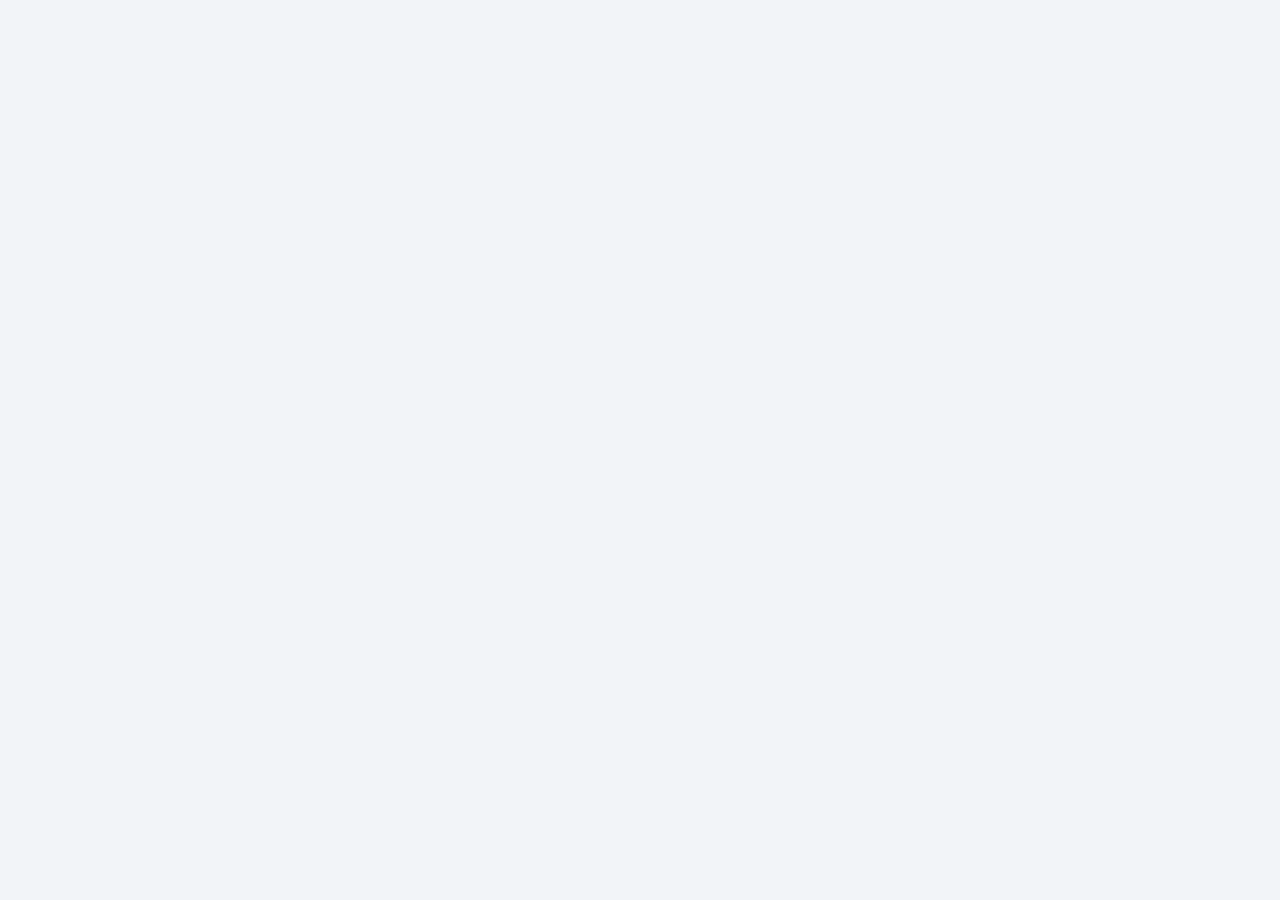
==== index.html @ efec0d98 "init" ====
<!doctype html>
<html lang="ru">
<head>
  <meta charset="UTF-8">
  <meta name="viewport" content="width=device-width, initial-scale=1.0">
  <title>Prototype Template</title>
  <link rel="stylesheet" href="./css/debug/debug-panel.css">
</head>
<body>
  <script src="./scripts/lose-screen.js"></script>
  <script src="./scripts/debug/debug-panel.js"></script>
  <script src="./scripts/debug/debug-hotkey-controller.js"></script>
  <script src="./scripts/main.js"></script>
</body>
</html>
---- css/debug/debug-panel.css ----
html,
body {
  margin: 0;
  padding: 0;
}

body {
  min-height: 100vh;
  font-family: "Open Sans", Arial, sans-serif;
  background: #f2f4f8;
  color: #1a2b47;
}

.app-shell {
  padding: 24px;
}

.app-shell h1 {
  margin: 0 0 8px;
  font-size: 28px;
}

.app-shell p {
  margin: 0;
}

.app-shell kbd {
  border: 1px solid #c3cad8;
  border-bottom-width: 2px;
  border-radius: 6px;
  background: #fff;
  padding: 2px 8px;
}

.debug-panel {
  position: fixed;
  top: 16px;
  right: 16px;
  width: min(240px, calc(100vw - 32px));
  padding: 14px;
  border: 1px solid #c7cfdd;
  border-radius: 12px;
  background: #ffffff;
  box-shadow: 0 12px 32px rgba(21, 34, 58, 0.18);
  opacity: 0;
  transform: translateY(-8px);
  pointer-events: none;
  transition: opacity 0.15s ease, transform 0.15s ease;
  z-index: 100000;
}

.debug-panel.is-visible {
  opacity: 1;
  transform: translateY(0);
  pointer-events: auto;
}

.debug-panel__title {
  font-size: 14px;
  font-weight: 700;
  margin-bottom: 10px;
}

.debug-panel__actions {
  display: grid;
  gap: 8px;
}

.debug-panel__button {
  width: 100%;
  border: 1px solid #a6b4cb;
  border-radius: 8px;
  background: #eef3fb;
  color: #1d2c49;
  font-size: 14px;
  font-weight: 600;
  padding: 8px 10px;
  cursor: pointer;
}

.debug-panel__button:hover {
  background: #e3ebf9;
}
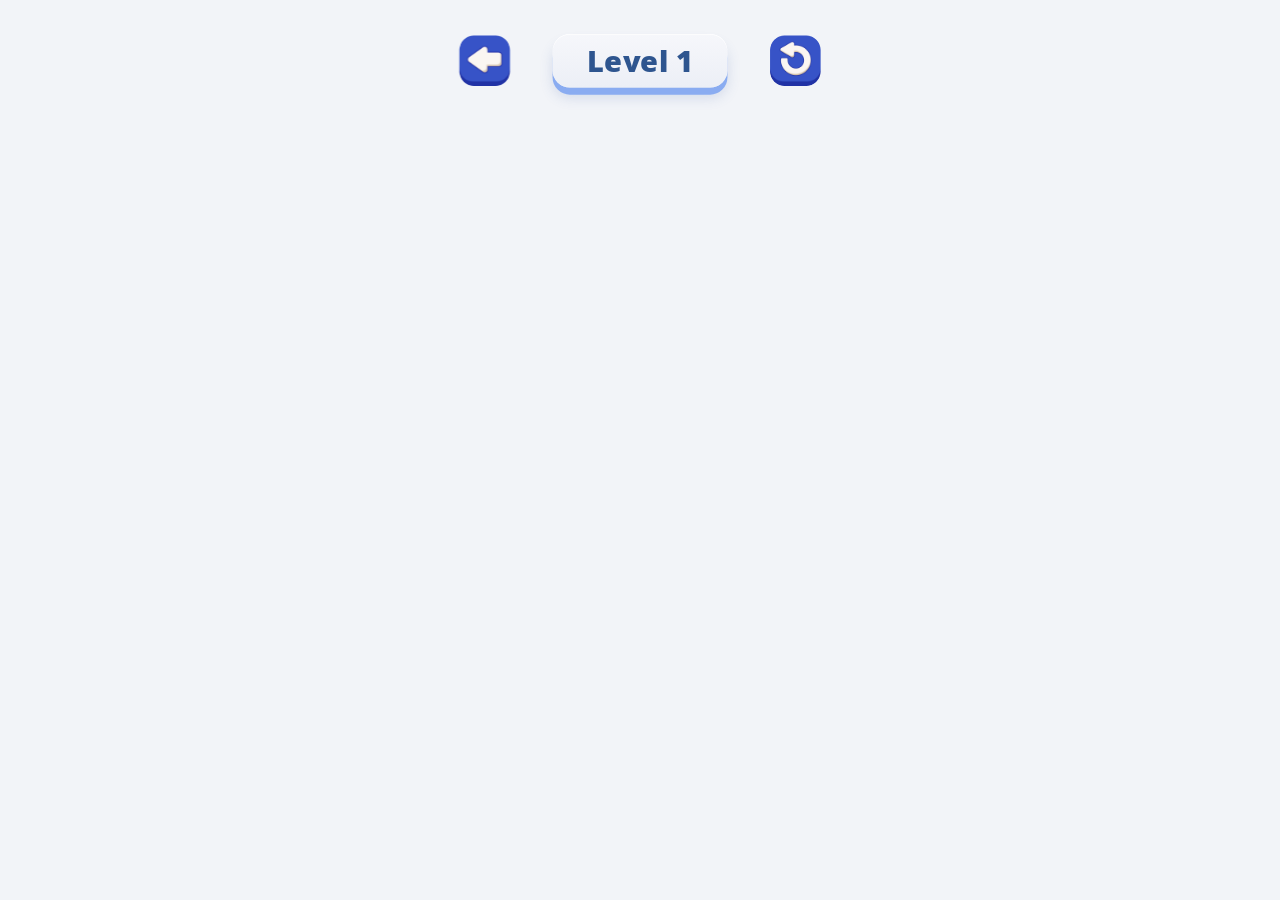
==== commit 87954d87: "added main hud" ====
--- a/index.html
+++ b/index.html
@@ -7,6 +7,7 @@
   <link rel="stylesheet" href="./css/debug/debug-panel.css">
 </head>
 <body>
+  <script src="./scripts/main-hud.js"></script>
   <script src="./scripts/lose-screen.js"></script>
   <script src="./scripts/debug/debug-panel.js"></script>
   <script src="./scripts/debug/debug-hotkey-controller.js"></script>
